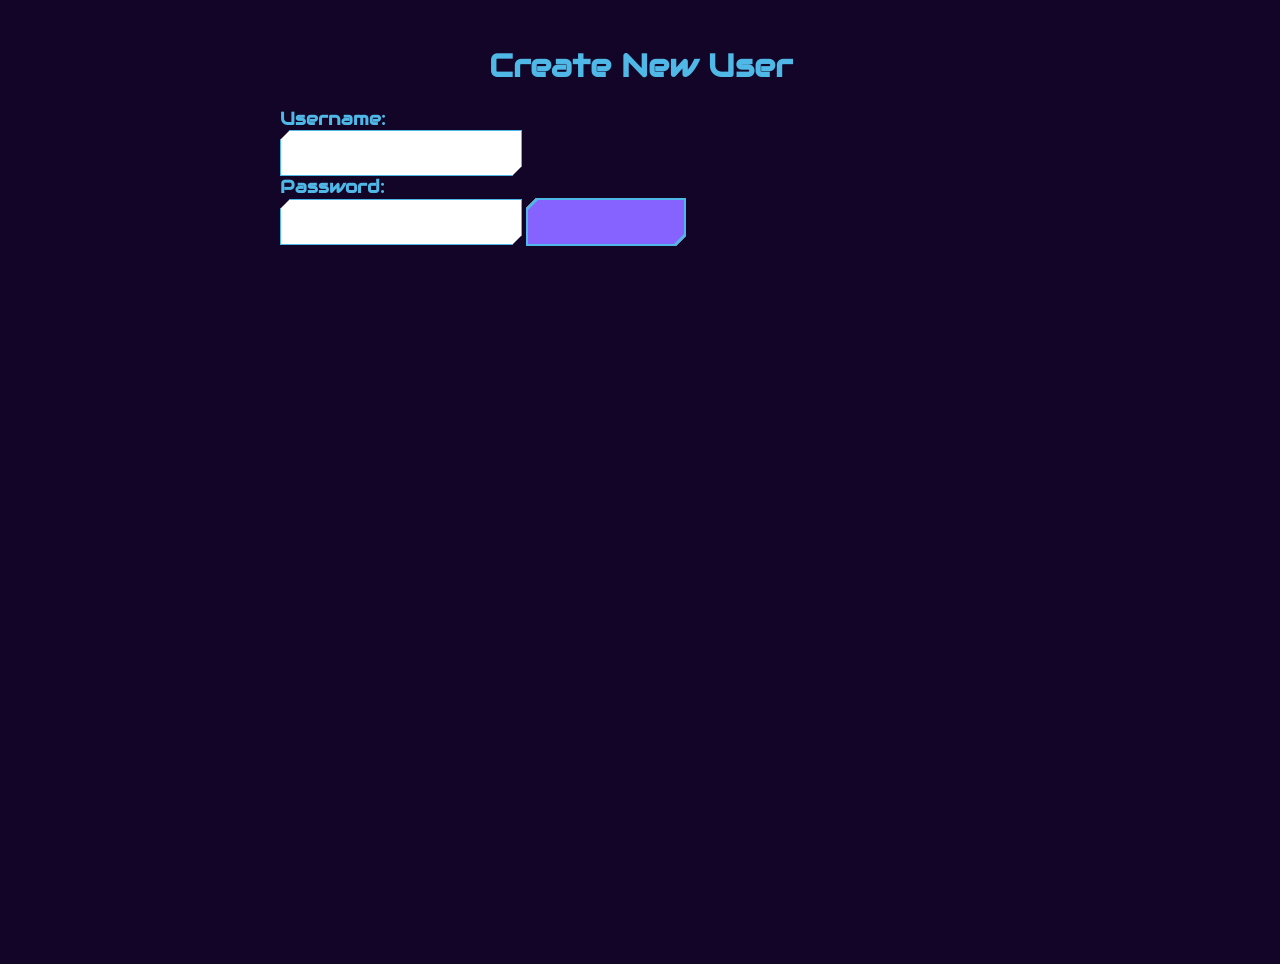
==== newuser.html @ 72143a97 "Add new user creation page" ====
<!DOCTYPE html>
<html lang="en">
<head>
    <meta charset="UTF-8">
    <meta name="viewport" content="width=device-width, initial-scale=1.0">
    <title>Megaphone</title>
    <link rel="stylesheet" href="style.css">
    <link rel="shortcut icon" href="favicon.svg" type="image/svg">
    <script src="create-user.js" defer></script>
</head>
<body>
    <h1>Create New User</h1>
    <form id="new-user-form">
        <label for="new-username">Username:</label>
        <input type="text" id="new-username" name="username" required>

        <label for="new-password">Password:</label>
        <input type="password" id="new-password" name="password" required>

        <button type="submit">Create account</button>
    </form>
</body>
</html>
---- style.css ----
@import url('https://fonts.googleapis.com/css2?family=Atkinson+Hyperlegible:ital,wght@0,400;0,700;1,400;1,700&display=swap');
@import url('https://fonts.googleapis.com/css2?family=Audiowide&family=Jura:wght@300..700&display=swap');

:root {
  color: #111111;
  background: #120527;
  font-family: "Jura", sans-serif;
}

body {
  margin: 0 auto;
  min-height: 100vh;
  max-width: 720px;
  padding: 24px 16px 40px;
  background: #120527;
  color: #4FB8E6;
}

h1 {
  font-family: "Audiowide", sans-serif;
  display: flex;
  flex-direction: row;
  align-items: center;
  justify-content: center;
  gap: 10px;
  color: #4FB8E6;
}

h1 img {
  width: 48px;
  height: 48px;
}

#new-post-form {
  display: grid;
  grid-template-columns: auto 1fr;
  gap: 12px;
  margin-bottom: 24px;
}

label {
  font-family: "Audiowide", sans-serif;
  display: flex;
  align-items: center;
  font-size: 1.1rem;
  font-weight: 700;
}

input, 
textarea, 
button {
  width: 100%;
  border: 1px solid #4FB8E6;
  clip-path: polygon(10px 0, 100% 0, 100% calc(100% - 10px), calc(100% - 10px) 100%, 0 100%, 0 10px);
  background: #ffffff;
  color: inherit;
  font: inherit;
}

input, textarea {
  font-family: "Jura", sans-serif;
  padding: 4px 10px;
  line-height: 1.2;
}

input {
  height: 36px;
  max-width: 220px;
}

button {
  position: relative;
  border: none;
  color: #4FB8E6;
  min-height: 48px;
  padding: 12px;
  isolation: isolate;
}

button span {
  font-family: "Audiowide", sans-serif;
  position: relative;
  z-index: 1;
}

button::before {
  content: '';
  position: absolute;
  top: 0;
  left: 0;
  right: 0;
  bottom: 0;
  background-color: #4FB8E6;
  clip-path: polygon(10px 0, 100% 0, 100% calc(100% - 10px), calc(100% - 10px) 100%, 0 100%, 0 10px);
  z-index: -1;
}

button::after {
  content: '';
  position: absolute;
  top: 2px;
  left: 2px;
  right: 2px;
  bottom: 2px;
  background-color: #8662ff;
  clip-path: polygon(10px 0, 100% 0, 100% calc(100% - 10px), calc(100% - 10px) 100%, 0 100%, 0 10px);
  
  /* Sits between the purple border (z-index -1) and the button text (z-index default) */
  z-index: 0; 
}

button:hover {
  color: #8662ff;
}

button:hover::before {
  background-color: #8662ff;
}

button:hover::after {
  background-color: #4FB8E6;
}

input::placeholder {
  color: #666666;
}

input:focus {
  outline: 2px solid #8662ff;
  outline-offset: 2px;
}

button {
  grid-column: 2;
  justify-self: left;
  width: auto;
  min-width: 160px;
  font-weight: 700;
  cursor: pointer;
}

button:hover {
  background: #f2f2f2;
}

#all-posts {
  list-style: none;
  margin: 0;
  padding: 0;
}

#all-posts:empty::before {
  content: 'No posts yet. Your next post will appear here.';
  display: block;
  padding: 16px 0;
  color: #666666;
}

.post {
  padding: 16px 0;
  border-top: 1px solid #4933b7;
}

.post-body {
  font-size: 1.3em;
  line-height: 1.5;
  word-break: break-word;
  margin: 0;
  color: #4FB8E6;
}

.post-meta {
  margin-top: 6px;
  color: #8662ff;
  margin-top: 6px;
  display: flex;
  flex-direction: row;
  align-items: center;
}

.post-meta p {
  margin: 0 12px;
}

.delete-button {
    cursor: pointer;
    margin-left: 50px;
}

@media (max-width: 560px) {
  #new-post-form {
    grid-template-columns: 1fr;
  }

  button {
    grid-column: 1;
    width: 100%;
  }
}
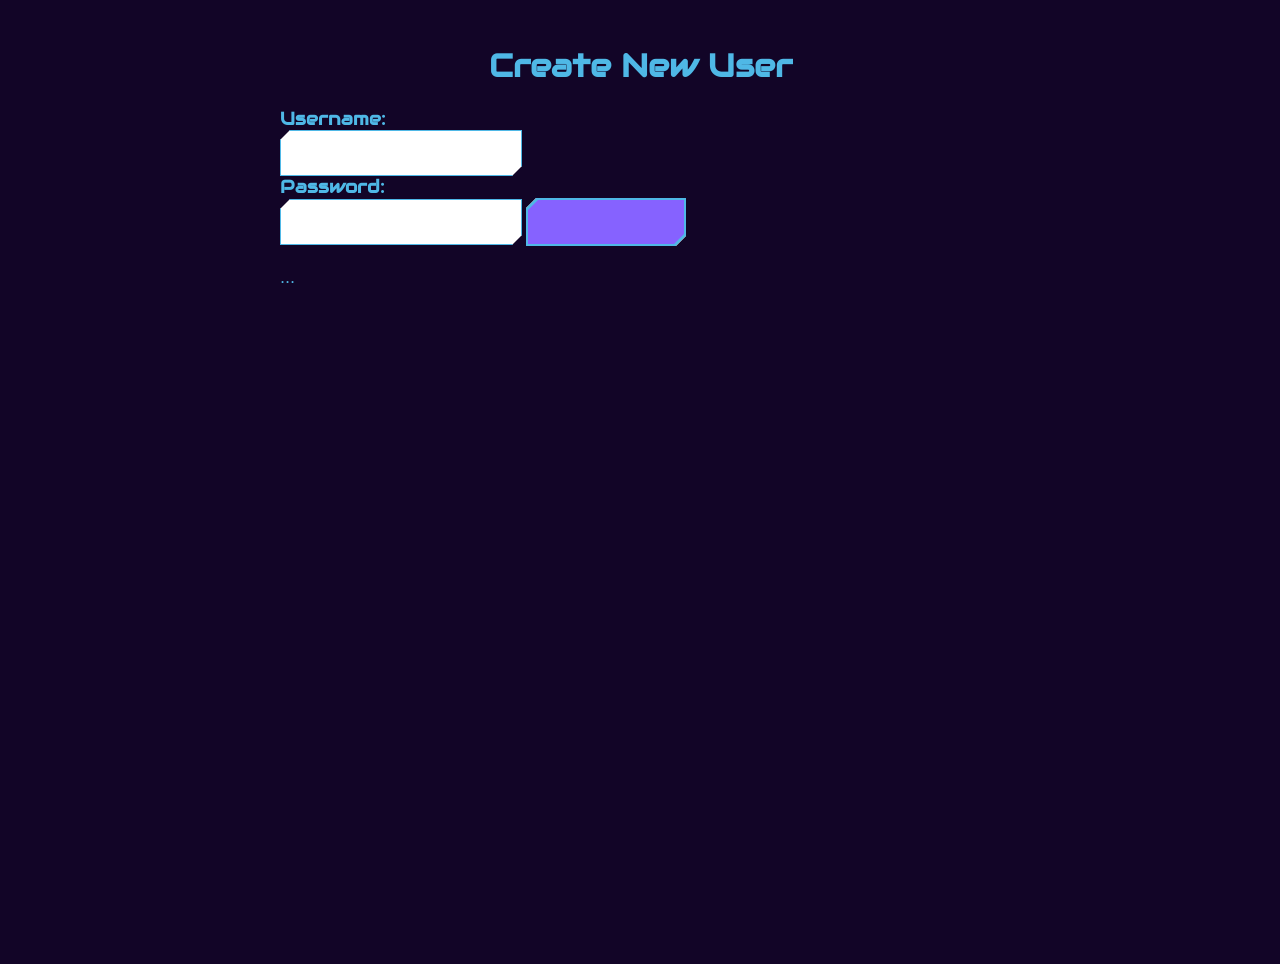
==== commit a3d4be31: "Add user creation logic" ====
--- a/newuser.html
+++ b/newuser.html
@@ -19,5 +19,6 @@
 
         <button type="submit">Create account</button>
     </form>
+    <h3 id="status-message">...</h3>
 </body>
 </html>
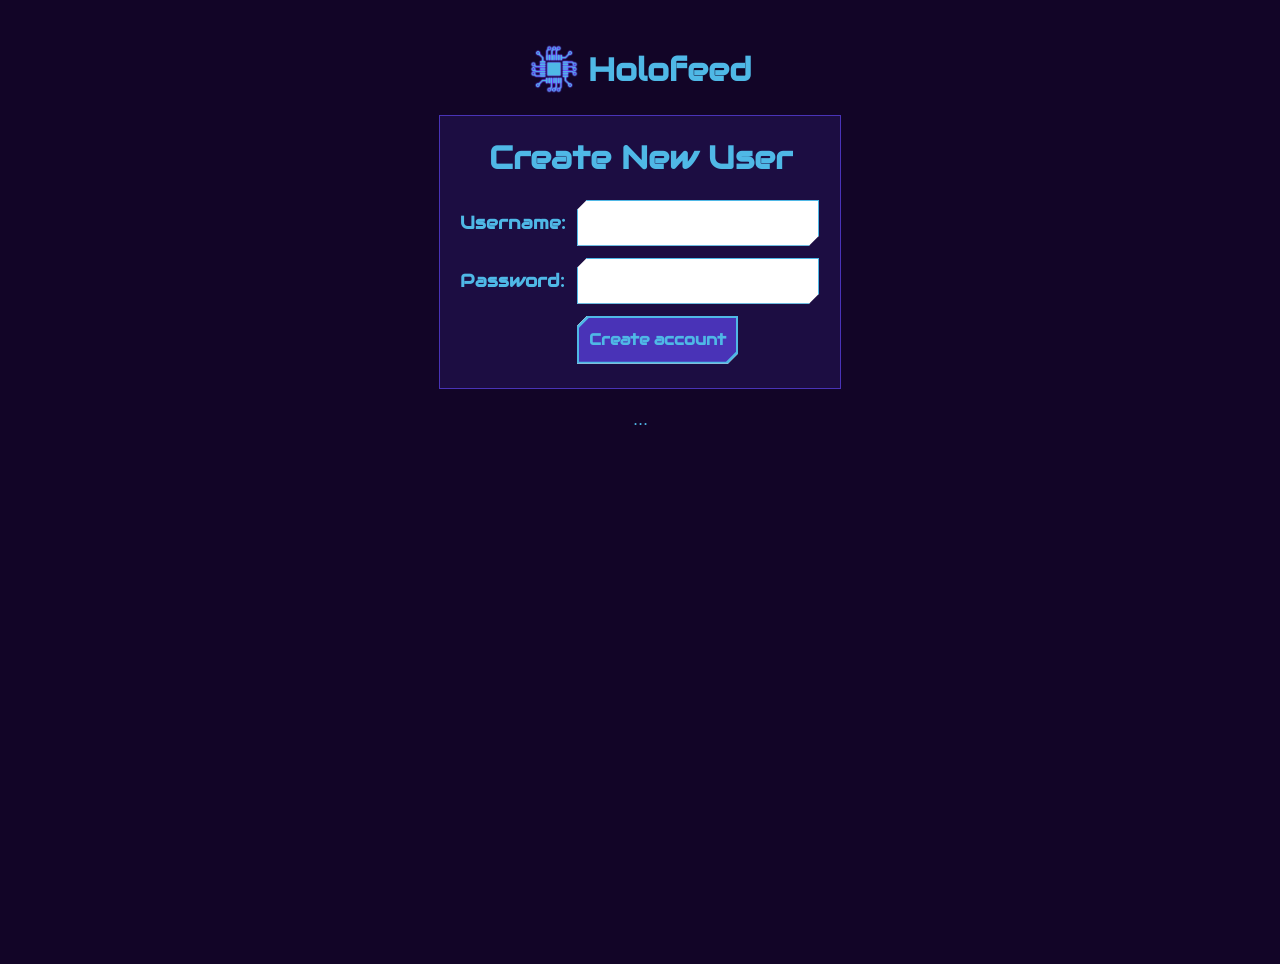
==== commit 8ab17545: "Update style Add Title to new user page" ====
--- a/newuser.html
+++ b/newuser.html
@@ -9,16 +9,24 @@
     <script src="create-user.js" defer></script>
 </head>
 <body>
-    <h1>Create New User</h1>
-    <form id="new-user-form">
-        <label for="new-username">Username:</label>
-        <input type="text" id="new-username" name="username" required>
+    <h1>
+        <img src="Printed-Circuit.png" alt="">
+        <span class="title">Holofeed</span>
+    </h1>
+    <div class="form-card">
+        <h1>Create New User</h1>
+        <form id="new-user-form" class="form">
+            <label for="new-username">Username:</label>
+            <input type="text" id="new-username" name="username" required>
 
-        <label for="new-password">Password:</label>
-        <input type="password" id="new-password" name="password" required>
+            <label for="new-password">Password:</label>
+            <input type="password" id="new-password" name="password" required>
 
-        <button type="submit">Create account</button>
-    </form>
+            <button type="submit">
+                <span>Create account</span>
+            </button>
+        </form>
+    </div>
     <h3 id="status-message">...</h3>
 </body>
 </html>
--- a/style.css
+++ b/style.css
@@ -8,6 +8,9 @@
 }
 
 body {
+  display: flex;
+  flex-direction: column;
+  align-items: center;
   margin: 0 auto;
   min-height: 100vh;
   max-width: 720px;
@@ -31,11 +34,22 @@
   height: 48px;
 }
 
-#new-post-form {
+.form {
   display: grid;
   grid-template-columns: auto 1fr;
   gap: 12px;
   margin-bottom: 24px;
+  width: 90%;
+}
+
+.form-card {
+  display: flex;
+  flex-direction: column;
+  align-items: center;
+  justify-content: center;
+  border: 1px solid #4933b7;
+  background-color: #4933b72f;
+  width: 400px;
 }
 
 label {
@@ -102,7 +116,7 @@
   left: 2px;
   right: 2px;
   bottom: 2px;
-  background-color: #8662ff;
+  background-color: #4933b7;
   clip-path: polygon(10px 0, 100% 0, 100% calc(100% - 10px), calc(100% - 10px) 100%, 0 100%, 0 10px);
   
   /* Sits between the purple border (z-index -1) and the button text (z-index default) */
@@ -110,11 +124,11 @@
 }
 
 button:hover {
-  color: #8662ff;
+  color: #4933b7;
 }
 
 button:hover::before {
-  background-color: #8662ff;
+  background-color: #4933b7;
 }
 
 button:hover::after {
@@ -157,8 +171,9 @@
 }
 
 .post {
-  padding: 16px 0;
+  padding: 16px 10px;
   border-top: 1px solid #4933b7;
+  background-color: #4933b72f;
 }
 
 .post-body {
